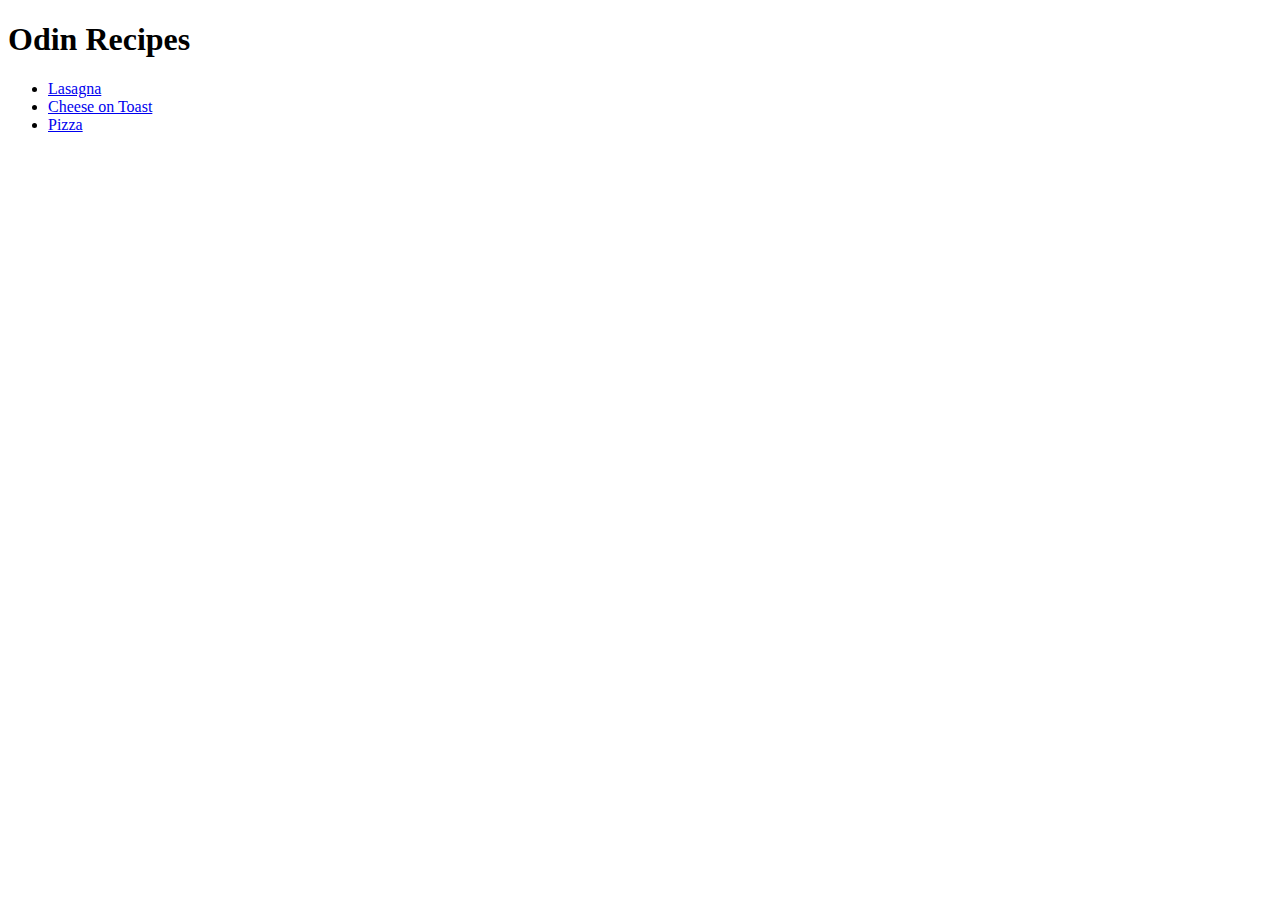
==== index.html @ 340cc405 "All files committed for recipe project" ====
<!DOCTYPE html>
<html lang="en">
<head>
    <meta charset="UTF-8">
    <title>Odin Recipes</title>
</head>
<body>
    <h1>Odin Recipes</h1>
    <ul>
        <li><a href="./recipes/lasagna.html">Lasagna</a></li>
        <li><a href="./recipes/cheese-on-toast.html">Cheese on Toast</a></li>
        <li><a href="./recipes/pizza.html">Pizza</a></li>
    </ul>
</body>
</html>
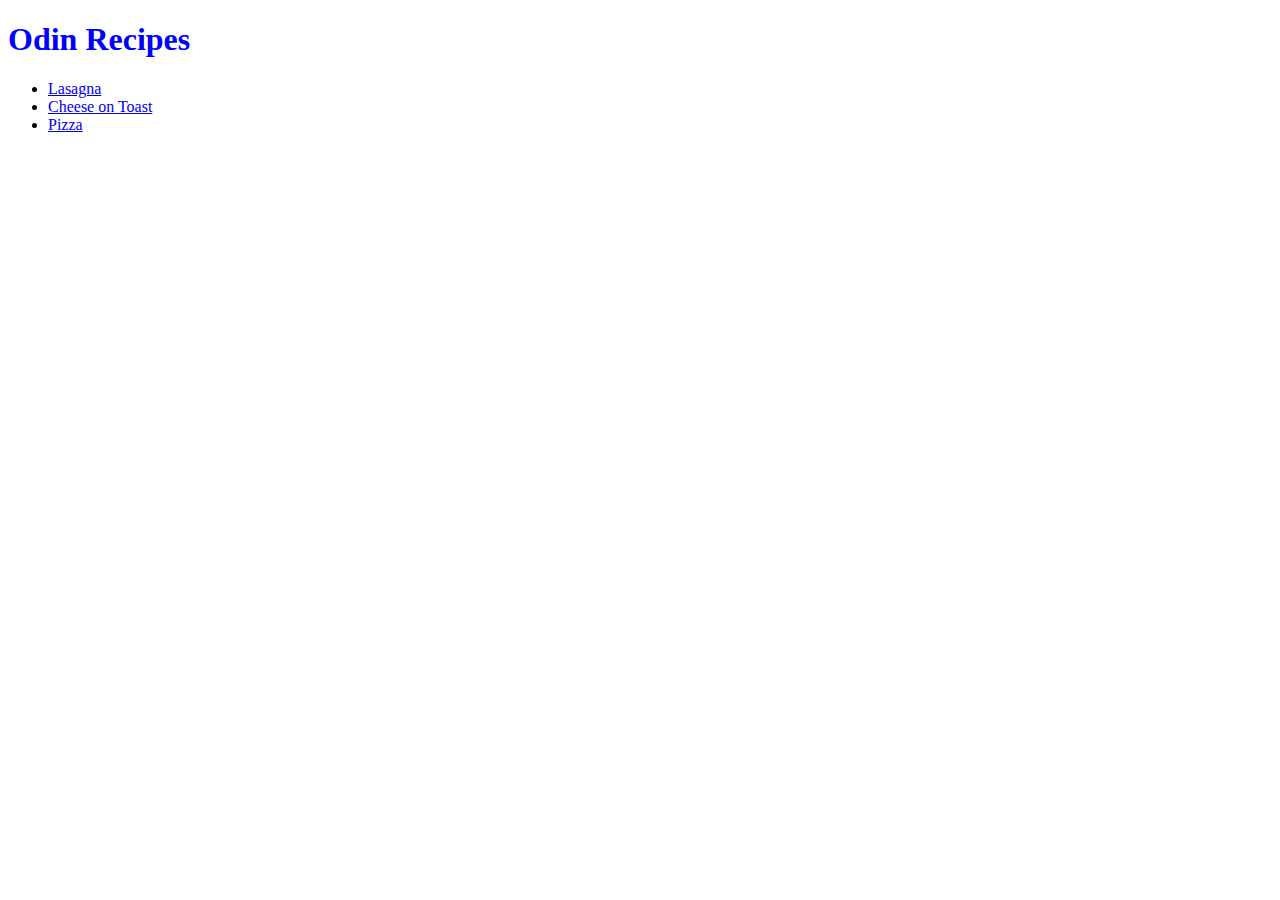
==== commit 74b0cd60: "Completed" ====
--- a/index.html
+++ b/index.html
@@ -3,6 +3,7 @@
 <head>
     <meta charset="UTF-8">
     <title>Odin Recipes</title>
+    <link rel="stylesheet" href="style.css">
 </head>
 <body>
     <h1>Odin Recipes</h1>
--- a/style.css
+++ b/style.css
@@ -0,0 +1,8 @@
+h1 {
+    color: blue;
+}
+
+.recipe {
+    color: red;
+    background-color: chartreuse;
+}